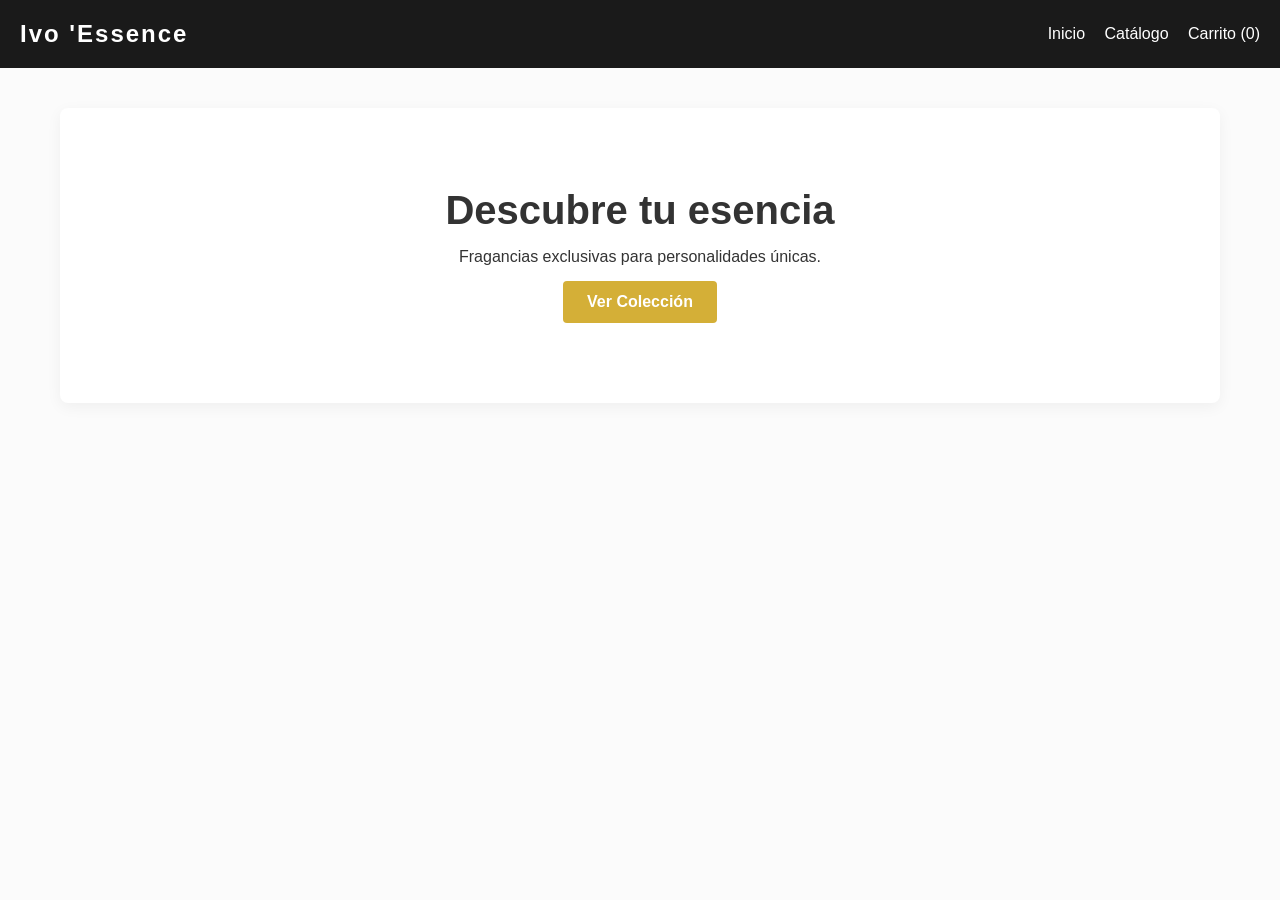
==== main.html @ 9e4574cc "Add files via upload" ====
<!DOCTYPE html>
<html lang="es">
<head>
    <meta charset="UTF-8">
    <meta name="viewport" content="width=device-width, initial-scale=1.0">
    <title>L'Élégance | Perfumería</title>
    <link rel="stylesheet" href="style.css">
</head>
<body>

    <header class="navbar">
        <div class="logo">Ivo 'Essence</div>
        <nav>
            <button class="nav-btn" onclick="showView('inicio')">Inicio</button>
            <button class="nav-btn" onclick="showView('catalogo')">Catálogo</button>
            <button class="nav-btn" id="btn-carrito" onclick="showView('carrito')">Carrito (0)</button>
        </nav>
    </header>

    <main class="app-container">

        <section id="inicio" class="view active-view">
            <div class="hero">
                <h1>Descubre tu esencia</h1>
                <p>Fragancias exclusivas para personalidades únicas.</p>
                <button class="btn-primary" onclick="showView('catalogo')">Ver Colección</button>
            </div>
        </section>

        <section id="catalogo" class="view">
            <h2>Nuestra Colección</h2>
            <div class="product-grid">
                <article class="product-card">
                    <div class="product-image">📦</div> <h3>Oud Noir</h3>
                    <p class="notes">Notas: Madera, Cuero, Especias</p>
                    <p class="price">$85.000</p>
                    <button class="btn-secondary">Agregar al carrito</button>
                </article>

                <article class="product-card">
                    <div class="product-image">🌸</div>
                    <h3>Rose Éternelle</h3>
                    <p class="notes">Notas: Rosa, Jazmín, Vainilla</p>
                    <p class="price">$72.000</p>
                    <button class="btn-secondary">Agregar al carrito</button>
                </article>
                
                <article class="product-card">
                    <div class="product-image">🌊</div>
                    <h3>Acqua Marina</h3>
                    <p class="notes">Notas: Cítricos, Sal marina, Almizcle</p>
                    <p class="price">$65.000</p>
                    <button class="btn-secondary">Agregar al carrito</button>
                </article>
            </div>
        </section>

        <section id="carrito" class="view">
            <h2>Tu Pedido</h2>
            <div class="cart-container">
                <p>Tu carrito está vacío.</p>
                <hr>
                <h3>Total: $0</h3>
                <button class="btn-primary">Finalizar Compra</button>
            </div>
        </section>

    </main>

</body>
</html>
---- style.css ----
/* --- Variables de Diseño --- */
:root {
    --primary-color: #1a1a1a;
    --accent-color: #d4af37; /* Dorado elegante */
    --text-color: #333333;
    --bg-color: #fbfbfb;
    --card-bg: #ffffff;
}

/* --- Reseteo Básico --- */
* {
    margin: 0;
    padding: 0;
    box-sizing: border-box;
    font-family: 'Segoe UI', Tahoma, Geneva, Verdana, sans-serif;
}

body {
    background-color: var(--bg-color);
    color: var(--text-color);
}

/* --- Navegación --- */
.navbar {
    background-color: var(--primary-color);
    color: white;
    padding: 20px;
    display: flex;
    justify-content: space-between;
    align-items: center;
}

.logo {
    font-size: 24px;
    font-weight: bold;
    letter-spacing: 2px;
}

.nav-btn {
    background: none;
    border: none;
    color: white;
    margin-left: 15px;
    font-size: 16px;
    cursor: pointer;
    transition: color 0.3s ease;
}

.nav-btn:hover {
    color: var(--accent-color);
}

/* --- Lógica Visual de la SPA --- */
.view {
    display: none; /* Oculta todas las vistas por defecto */
    padding: 40px 20px;
    max-width: 1200px;
    margin: 0 auto;
}

.active-view {
    display: block; /* Solo muestra la vista con esta clase */
}

/* --- Inicio (Hero Section) --- */
.hero {
    text-align: center;
    padding: 80px 20px;
    background-color: var(--card-bg);
    border-radius: 8px;
    box-shadow: 0 4px 15px rgba(0,0,0,0.05);
}

.hero h1 {
    font-size: 40px;
    margin-bottom: 15px;
}

/* --- Catálogo (Grid de Productos) --- */
.product-grid {
    display: grid;
    /* Esto hace que las tarjetas se acomoden solas en celulares o PCs */
    grid-template-columns: repeat(auto-fit, minmax(280px, 1fr));
    gap: 30px;
    margin-top: 30px;
}

.product-card {
    background-color: var(--card-bg);
    padding: 20px;
    border-radius: 8px;
    text-align: center;
    box-shadow: 0 4px 15px rgba(0,0,0,0.05);
    transition: transform 0.3s ease;
}

.product-card:hover {
    transform: translateY(-5px);
}

.product-image {
    font-size: 60px;
    margin-bottom: 15px;
    padding: 20px;
    background-color: #f0f0f0;
    border-radius: 8px;
}

.notes {
    font-size: 14px;
    color: #666;
    margin: 10px 0;
}

.price {
    font-size: 20px;
    font-weight: bold;
    color: var(--primary-color);
    margin-bottom: 15px;
}

/* --- Botones --- */
.btn-primary {
    background-color: var(--accent-color);
    color: white;
    border: none;
    padding: 12px 24px;
    font-size: 16px;
    font-weight: bold;
    border-radius: 4px;
    cursor: pointer;
    margin-top: 15px;
}

.btn-secondary {
    background-color: var(--primary-color);
    color: white;
    border: none;
    padding: 10px 20px;
    border-radius: 4px;
    cursor: pointer;
    width: 100%;
}

.btn-primary:hover, .btn-secondary:hover {
    opacity: 0.9;
}
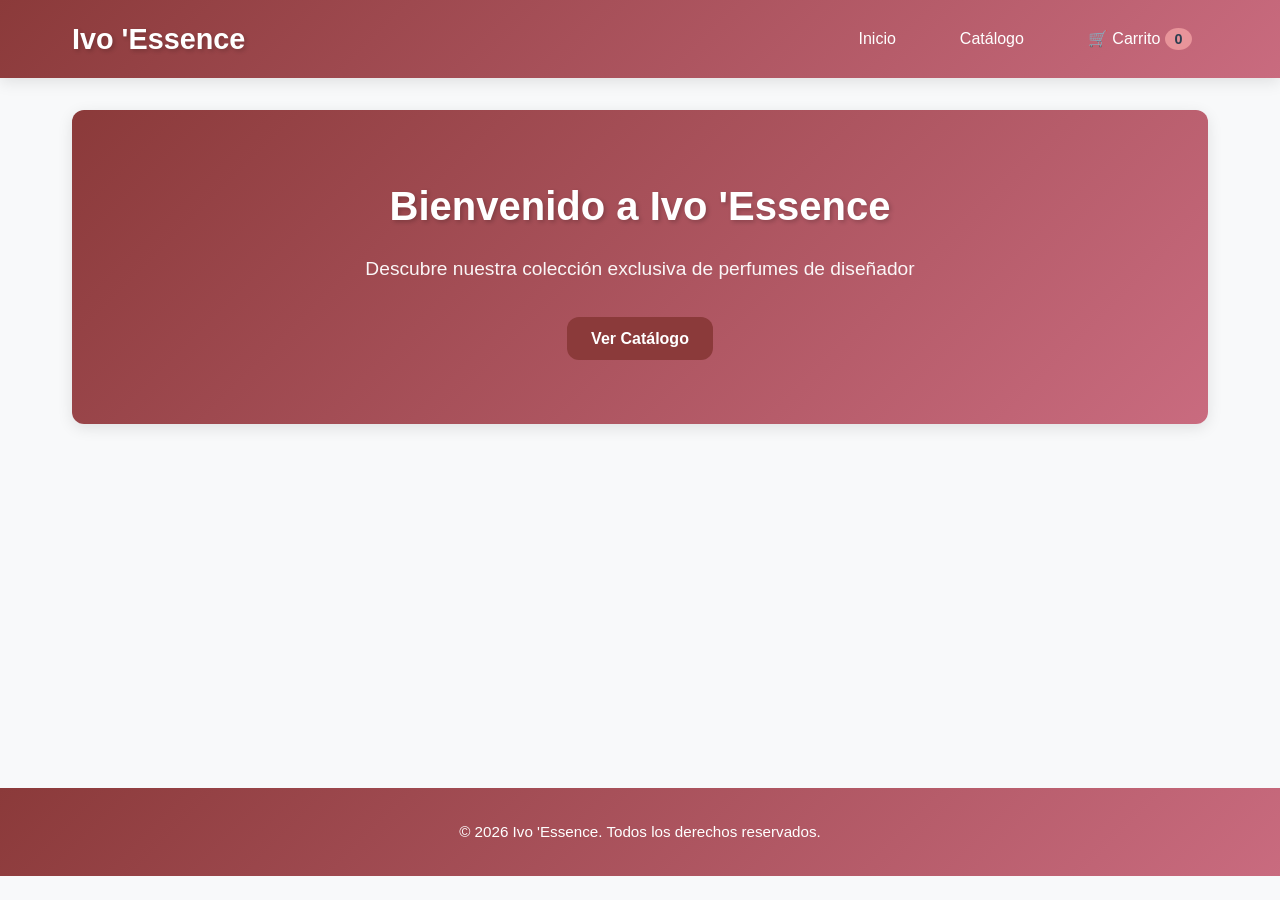
==== commit 30875b93: "Prototipo WEB Perfumes" ====
--- a/main.html
+++ b/main.html
@@ -1,71 +1,113 @@
 <!DOCTYPE html>
 <html lang="es">
+
 <head>
     <meta charset="UTF-8">
     <meta name="viewport" content="width=device-width, initial-scale=1.0">
-    <title>L'Élégance | Perfumería</title>
-    <link rel="stylesheet" href="style.css">
+    <title>Ivo 'Essence - Catálogo de Perfumes</title>
+    <link rel="stylesheet" href="style/style.css">
 </head>
+
 <body>
+    <!-- Navegación -->
+    <nav class="navbar">
+        <div class="navbar-container">
+            <div class="logo">Ivo 'Essence</div>
+            <ul class="nav-menu">
+                <li><a href="#" class="nav-link" data-page="inicio">Inicio</a></li>
+                <li><a href="#" class="nav-link" data-page="catalogo">Catálogo</a></li>
+                <li><a href="#" class="nav-link cart-link" data-page="carrito">
+                        🛒 Carrito <span class="cart-count">0</span>
+                    </a></li>
+            </ul>
+        </div>
+    </nav>
 
-    <header class="navbar">
-        <div class="logo">Ivo 'Essence</div>
-        <nav>
-            <button class="nav-btn" onclick="showView('inicio')">Inicio</button>
-            <button class="nav-btn" onclick="showView('catalogo')">Catálogo</button>
-            <button class="nav-btn" id="btn-carrito" onclick="showView('carrito')">Carrito (0)</button>
-        </nav>
-    </header>
+    <!-- Contenedor Principal -->
+    <main class="main-container">
 
-    <main class="app-container">
-
-        <section id="inicio" class="view active-view">
+        <!-- Página: Inicio -->
+        <section id="inicio" class="page active">
             <div class="hero">
-                <h1>Descubre tu esencia</h1>
-                <p>Fragancias exclusivas para personalidades únicas.</p>
-                <button class="btn-primary" onclick="showView('catalogo')">Ver Colección</button>
+                <h1>Bienvenido a Ivo 'Essence</h1>
+                <p>Descubre nuestra colección exclusiva de perfumes de diseñador</p>
+                <button class="btn btn-primary" onclick="app.navigateTo('catalogo')">Ver Catálogo</button>
             </div>
         </section>
 
-        <section id="catalogo" class="view">
-            <h2>Nuestra Colección</h2>
-            <div class="product-grid">
-                <article class="product-card">
-                    <div class="product-image">📦</div> <h3>Oud Noir</h3>
-                    <p class="notes">Notas: Madera, Cuero, Especias</p>
-                    <p class="price">$85.000</p>
-                    <button class="btn-secondary">Agregar al carrito</button>
-                </article>
+        <!-- Página: Catálogo -->
+        <section id="catalogo" class="page">
+            <div class="catalogo-container">
+                <h2>Nuestro Catálogo</h2>
 
-                <article class="product-card">
-                    <div class="product-image">🌸</div>
-                    <h3>Rose Éternelle</h3>
-                    <p class="notes">Notas: Rosa, Jazmín, Vainilla</p>
-                    <p class="price">$72.000</p>
-                    <button class="btn-secondary">Agregar al carrito</button>
-                </article>
-                
-                <article class="product-card">
-                    <div class="product-image">🌊</div>
-                    <h3>Acqua Marina</h3>
-                    <p class="notes">Notas: Cítricos, Sal marina, Almizcle</p>
-                    <p class="price">$65.000</p>
-                    <button class="btn-secondary">Agregar al carrito</button>
-                </article>
+                <!-- Buscador -->
+                <div class="search-box">
+                    <input type="text" id="searchInput" placeholder="🔍 Buscar perfume..." class="search-input">
+                    <span class="search-results" id="searchResults"></span>
+                </div>
+
+                <!-- Filtro de Categorías -->
+                <div class="category-filter">
+                    <button class="category-btn active" data-category="todas">Todas (185+)</button>
+                    <button class="category-btn" data-category="masculinos-diseñador">👨 Masculinos Diseñador (80+)</button>
+                    <button class="category-btn" data-category="masculinos-arabes">👨 Masculinos Árabes (30+)</button>
+                    <button class="category-btn" data-category="unisex-arabes">👥 Unisex Árabes (30+)</button>
+                    <button class="category-btn" data-category="femeninos-diseñador">👩 Femeninos Diseñador (80+)</button>
+                    <button class="category-btn" data-category="femeninos-arabes">👩 Femeninos Árabes (30+)</button>
+                </div>
+
+                <!-- Grid de Perfumes -->
+                <div class="grid-controls">
+                    <button class="carousel-btn prev" id="prevBtn">❮ Anterior</button>
+                    <span class="page-indicator" id="pageIndicator">Página 1</span>
+                    <button class="carousel-btn next" id="nextBtn">Siguiente ❯</button>
+                </div>
+
+                <div class="perfumes-grid" id="perfumesGrid">
+                    <!-- Los perfumes se cargan dinámicamente aquí -->
+                </div>
             </div>
         </section>
 
-        <section id="carrito" class="view">
-            <h2>Tu Pedido</h2>
-            <div class="cart-container">
-                <p>Tu carrito está vacío.</p>
-                <hr>
-                <h3>Total: $0</h3>
-                <button class="btn-primary">Finalizar Compra</button>
+        <!-- Página: Carrito -->
+        <section id="carrito" class="page">
+            <div class="carrito-container">
+                <h2>Tu Carrito</h2>
+
+                <div class="cart-items" id="cartItems">
+                    <p class="empty-cart">El carrito está vacío</p>
+                </div>
+
+                <div class="cart-summary" id="cartSummary" style="display: none;">
+                    <hr>
+                    <div class="summary-row">
+                        <span>Cantidad de items:</span>
+                        <span id="totalItems">0</span>
+                    </div>
+                    <div class="summary-row total">
+                        <span>Total:</span>
+                        <span id="totalPrice">$0</span>
+                    </div>
+                    <button class="btn btn-primary full-width" onclick="cart.generateWhatsAppMessage()">
+                        📱 Enviar por WhatsApp
+                    </button>
+                    <button class="btn btn-secondary full-width" onclick="cart.clearCart()">
+                        Limpiar Carrito
+                    </button>
+                </div>
             </div>
         </section>
 
     </main>
 
+    <!-- Footer -->
+    <footer class="footer">
+        <p>&copy; 2026 Ivo 'Essence. Todos los derechos reservados.</p>
+    </footer>
+
+    <!-- Scripts -->
+    <script src="js/cart.js"></script>
+    <script src="js/app.js"></script>
 </body>
+
 </html>
--- a/style/style.css
+++ b/style/style.css
@@ -0,0 +1,608 @@
+/* ========================================
+   VARIABLES Y RESET GLOBAL
+   ======================================== */
+
+:root {
+    --primary-color: #8B3A3A;
+    --secondary-color: #C96B7F;
+    --accent-color: #E8949A;
+    --dark-text: #2C3E50;
+    --light-bg: #F8F9FA;
+    --white: #FFFFFF;
+    --border-radius: 12px;
+    --shadow: 0 4px 15px rgba(0, 0, 0, 0.1);
+    --transition: all 0.3s ease;
+}
+
+* {
+    margin: 0;
+    padding: 0;
+    box-sizing: border-box;
+}
+
+body {
+    font-family: 'Segoe UI', Tahoma, Geneva, Verdana, sans-serif;
+    background-color: var(--light-bg);
+    color: var(--dark-text);
+    line-height: 1.6;
+}
+
+/* ========================================
+   NAVEGACIÓN
+   ======================================== */
+
+.navbar {
+    background: linear-gradient(135deg, var(--primary-color), var(--secondary-color));
+    padding: 1rem 0;
+    box-shadow: var(--shadow);
+    position: sticky;
+    top: 0;
+    z-index: 1000;
+}
+
+.navbar-container {
+    max-width: 1200px;
+    margin: 0 auto;
+    padding: 0 2rem;
+    display: flex;
+    justify-content: space-between;
+    align-items: center;
+}
+
+.logo {
+    font-size: 1.8rem;
+    font-weight: bold;
+    color: var(--white);
+    text-shadow: 2px 2px 4px rgba(0, 0, 0, 0.2);
+}
+
+.nav-menu {
+    display: flex;
+    list-style: none;
+    gap: 2rem;
+}
+
+.nav-link {
+    color: var(--white);
+    text-decoration: none;
+    font-weight: 500;
+    padding: 0.5rem 1rem;
+    border-radius: var(--border-radius);
+    transition: var(--transition);
+    cursor: pointer;
+    display: inline-block;
+}
+
+.nav-link:hover {
+    background-color: rgba(255, 255, 255, 0.2);
+    transform: translateY(-2px);
+}
+
+.cart-count {
+    background-color: var(--accent-color);
+    color: var(--dark-text);
+    padding: 0.2rem 0.6rem;
+    border-radius: 50%;
+    font-weight: bold;
+    font-size: 0.9rem;
+}
+
+/* ========================================
+   CONTENEDOR PRINCIPAL
+   ======================================== */
+
+.main-container {
+    max-width: 1200px;
+    margin: 2rem auto;
+    padding: 0 2rem;
+    min-height: 70vh;
+}
+
+.page {
+    display: none;
+    animation: fadeIn 0.5s ease;
+}
+
+.page.active {
+    display: block;
+}
+
+@keyframes fadeIn {
+    from {
+        opacity: 0;
+        transform: translateY(10px);
+    }
+
+    to {
+        opacity: 1;
+        transform: translateY(0);
+    }
+}
+
+/* ========================================
+   SECCIÓN INICIO (HERO)
+   ======================================== */
+
+.hero {
+    background: linear-gradient(135deg, var(--primary-color), var(--secondary-color));
+    color: var(--white);
+    padding: 4rem 2rem;
+    border-radius: var(--border-radius);
+    text-align: center;
+    box-shadow: var(--shadow);
+}
+
+.hero h1 {
+    font-size: 2.5rem;
+    margin-bottom: 1rem;
+    text-shadow: 2px 2px 4px rgba(0, 0, 0, 0.2);
+}
+
+.hero p {
+    font-size: 1.2rem;
+    margin-bottom: 2rem;
+    opacity: 0.95;
+}
+
+/* ========================================
+   BOTONES
+   ======================================== */
+
+.btn {
+    padding: 0.8rem 1.5rem;
+    border: none;
+    border-radius: var(--border-radius);
+    font-size: 1rem;
+    font-weight: 600;
+    cursor: pointer;
+    transition: var(--transition);
+    display: inline-block;
+}
+
+.btn-primary {
+    background-color: var(--primary-color);
+    color: var(--white);
+}
+
+.btn-primary:hover {
+    background-color: #6E3A6E;
+    transform: translateY(-2px);
+    box-shadow: var(--shadow);
+}
+
+.btn-secondary {
+    background-color: var(--secondary-color);
+    color: var(--dark-text);
+}
+
+.btn-secondary:hover {
+    background-color: #C895C8;
+    transform: translateY(-2px);
+}
+
+.btn-success {
+    background-color: #27AE60;
+    color: var(--white);
+}
+
+.btn-success:hover {
+    background-color: #1E8449;
+    transform: translateY(-2px);
+}
+
+.full-width {
+    width: 100%;
+    margin-top: 0.5rem;
+}
+
+/* ========================================
+   CATÁLOGO Y GRID
+   ======================================== */
+
+.catalogo-container {
+    padding: 2rem 0;
+}
+
+.catalogo-container h2 {
+    font-size: 2rem;
+    margin-bottom: 2rem;
+    text-align: center;
+    color: var(--primary-color);
+}
+
+/* BUSCADOR */
+.search-box {
+    margin-bottom: 2rem;
+    text-align: center;
+}
+
+.search-input {
+    width: 100%;
+    max-width: 500px;
+    padding: 0.8rem 1.2rem;
+    font-size: 1rem;
+    border: 2px solid var(--primary-color);
+    border-radius: var(--border-radius);
+    transition: var(--transition);
+    box-shadow: 0 2px 8px rgba(0, 0, 0, 0.1);
+}
+
+.search-input:focus {
+    outline: none;
+    border-color: var(--accent-color);
+    box-shadow: 0 4px 15px rgba(139, 71, 137, 0.3);
+}
+
+.search-results {
+    display: block;
+    margin-top: 0.5rem;
+    color: #7F8C8D;
+    font-size: 0.9rem;
+    font-style: italic;
+}
+
+/* FILTRO DE CATEGORÍAS */
+.category-filter {
+    display: flex;
+    flex-wrap: wrap;
+    justify-content: center;
+    gap: 0.8rem;
+    margin-bottom: 2rem;
+}
+
+.category-btn {
+    padding: 0.6rem 1.2rem;
+    background-color: #F0F0F0;
+    color: var(--dark-text);
+    border: 2px solid transparent;
+    border-radius: var(--border-radius);
+    cursor: pointer;
+    font-weight: 600;
+    transition: var(--transition);
+    font-size: 0.95rem;
+}
+
+.category-btn:hover {
+    background-color: var(--secondary-color);
+    color: var(--dark-text);
+}
+
+.category-btn.active {
+    background-color: var(--primary-color);
+    color: var(--white);
+    border-color: var(--primary-color);
+}
+
+/* GRID CONTROLS */
+.grid-controls {
+    display: flex;
+    justify-content: center;
+    align-items: center;
+    gap: 2rem;
+    margin-bottom: 2rem;
+}
+
+.page-indicator {
+    font-weight: bold;
+    color: var(--primary-color);
+    font-size: 1.1rem;
+    min-width: 120px;
+    text-align: center;
+}
+
+/* GRID DE PERFUMES */
+.perfumes-grid {
+    display: grid;
+    grid-template-columns: repeat(auto-fit, minmax(250px, 1fr));
+    gap: 2rem;
+    margin-bottom: 2rem;
+}
+
+.perfume-card {
+    background-color: var(--white);
+    border-radius: var(--border-radius);
+    padding: 1.5rem;
+    box-shadow: var(--shadow);
+    display: flex;
+    flex-direction: column;
+    align-items: center;
+    text-align: center;
+    transition: var(--transition);
+    animation: fadeIn 0.4s ease;
+}
+
+.perfume-card:hover {
+    transform: translateY(-8px);
+    box-shadow: 0 8px 25px rgba(0, 0, 0, 0.2);
+}
+
+.perfume-emoji {
+    font-size: 3.5rem;
+    margin-bottom: 1rem;
+    background: linear-gradient(135deg, var(--secondary-color), var(--accent-color));
+    width: 100px;
+    height: 100px;
+    border-radius: var(--border-radius);
+    display: flex;
+    align-items: center;
+    justify-content: center;
+}
+
+.perfume-card h4 {
+    font-size: 1.2rem;
+    color: var(--primary-color);
+    margin: 0.5rem 0;
+    min-height: 2.4rem;
+    display: flex;
+    align-items: center;
+    justify-content: center;
+}
+
+.perfume-card .brand {
+    color: #7F8C8D;
+    font-size: 0.9rem;
+    margin-bottom: 0.5rem;
+}
+
+.perfume-card .price {
+    font-size: 1.4rem;
+    font-weight: bold;
+    color: var(--accent-color);
+    margin: 1rem 0;
+}
+
+.perfume-card .btn-add {
+    width: 100%;
+    padding: 0.7rem 1rem;
+    background-color: var(--primary-color);
+    color: var(--white);
+    border: none;
+    border-radius: 8px;
+    cursor: pointer;
+    font-weight: 600;
+    transition: var(--transition);
+    margin-top: auto;
+}
+
+.perfume-card .btn-add:hover {
+    background-color: #6E3A6E;
+    transform: scale(1.05);
+}
+
+.carousel-btn {
+    background-color: var(--primary-color);
+    color: var(--white);
+    border: none;
+    padding: 0.7rem 1.2rem;
+    border-radius: var(--border-radius);
+    font-size: 0.95rem;
+    cursor: pointer;
+    transition: var(--transition);
+    font-weight: 600;
+}
+
+.carousel-btn:hover {
+    background-color: #6E3A6E;
+    transform: translateY(-2px);
+}
+
+/* ========================================
+   CARRITO
+   ======================================== */
+
+.carrito-container {
+    background-color: var(--white);
+    padding: 2rem;
+    border-radius: var(--border-radius);
+    box-shadow: var(--shadow);
+}
+
+.carrito-container h2 {
+    font-size: 2rem;
+    color: var(--primary-color);
+    margin-bottom: 2rem;
+}
+
+.cart-items {
+    margin-bottom: 2rem;
+    max-height: 400px;
+    overflow-y: auto;
+}
+
+.empty-cart {
+    text-align: center;
+    color: #95A5A6;
+    padding: 2rem;
+    font-style: italic;
+}
+
+.cart-item {
+    display: flex;
+    justify-content: space-between;
+    align-items: center;
+    padding: 1rem;
+    border-bottom: 1px solid #ECF0F1;
+    background-color: #F8F9FA;
+    border-radius: 8px;
+    margin-bottom: 0.5rem;
+    transition: var(--transition);
+}
+
+.cart-item:hover {
+    background-color: #E8EFF4;
+}
+
+.cart-item-name {
+    flex: 1;
+    font-weight: 600;
+    color: var(--dark-text);
+}
+
+.cart-item-price {
+    color: var(--accent-color);
+    font-weight: bold;
+    margin-right: 1rem;
+    min-width: 100px;
+    text-align: right;
+}
+
+.cart-item-remove {
+    background-color: #E74C3C;
+    color: var(--white);
+    border: none;
+    padding: 0.4rem 0.8rem;
+    border-radius: 6px;
+    cursor: pointer;
+    font-size: 0.9rem;
+    transition: var(--transition);
+}
+
+.cart-item-remove:hover {
+    background-color: #C0392B;
+}
+
+.cart-summary {
+    background-color: #F8F9FA;
+    padding: 1.5rem;
+    border-radius: var(--border-radius);
+    margin-top: 1.5rem;
+}
+
+.summary-row {
+    display: flex;
+    justify-content: space-between;
+    padding: 0.7rem 0;
+    font-size: 1.1rem;
+}
+
+.summary-row.total {
+    font-size: 1.3rem;
+    font-weight: bold;
+    color: var(--primary-color);
+    padding-top: 1rem;
+    border-top: 2px solid #BDC3C7;
+}
+
+/* ========================================
+   FOOTER
+   ======================================== */
+
+.footer {
+    background: linear-gradient(135deg, var(--primary-color), var(--secondary-color));
+    color: var(--white);
+    text-align: center;
+    padding: 2rem;
+    margin-top: 3rem;
+    font-size: 0.95rem;
+}
+
+/* ========================================
+   RESPONSIVE
+   ======================================== */
+
+@media (max-width: 768px) {
+    .navbar-container {
+        flex-direction: column;
+        gap: 1rem;
+    }
+
+    .nav-menu {
+        gap: 1rem;
+    }
+
+    .hero {
+        padding: 2rem 1rem;
+    }
+
+    .hero h1 {
+        font-size: 1.8rem;
+    }
+
+    .carousel-btn {
+        width: 40px;
+        height: 40px;
+        font-size: 1.2rem;
+    }
+
+    .carousel-image {
+        width: 150px;
+        height: 220px;
+        font-size: 3rem;
+    }
+
+    .carousel-container {
+        gap: 1rem;
+    }
+
+    .carousel-btn.prev,
+    .carousel-btn.next {
+        margin-left: 0;
+        margin-right: 0;
+    }
+
+    .main-container {
+        padding: 0 1rem;
+    }
+
+    .perfume-info {
+        max-width: 100%;
+    }
+
+    .btn {
+        padding: 0.7rem 1.2rem;
+        font-size: 0.95rem;
+    }
+}
+
+@media (max-width: 480px) {
+    .logo {
+        font-size: 1.3rem;
+    }
+
+    .nav-menu {
+        gap: 0.5rem;
+        flex-direction: column;
+    }
+
+    .nav-link {
+        padding: 0.3rem 0.5rem;
+        font-size: 0.9rem;
+    }
+
+    .carousel-container {
+        flex-direction: column;
+    }
+
+    .carousel-btn {
+        width: 35px;
+        height: 35px;
+    }
+
+    .carousel-image {
+        width: 120px;
+        height: 180px;
+        font-size: 2.5rem;
+    }
+
+    .carousel-item h4 {
+        font-size: 1.2rem;
+    }
+
+    .perfume-info h3 {
+        font-size: 1.3rem;
+    }
+
+    .cart-item {
+        flex-wrap: wrap;
+        gap: 0.5rem;
+    }
+
+    .cart-item-name {
+        width: 100%;
+    }
+
+    .summary-row {
+        flex-direction: column;
+        gap: 0.3rem;
+    }
+}
